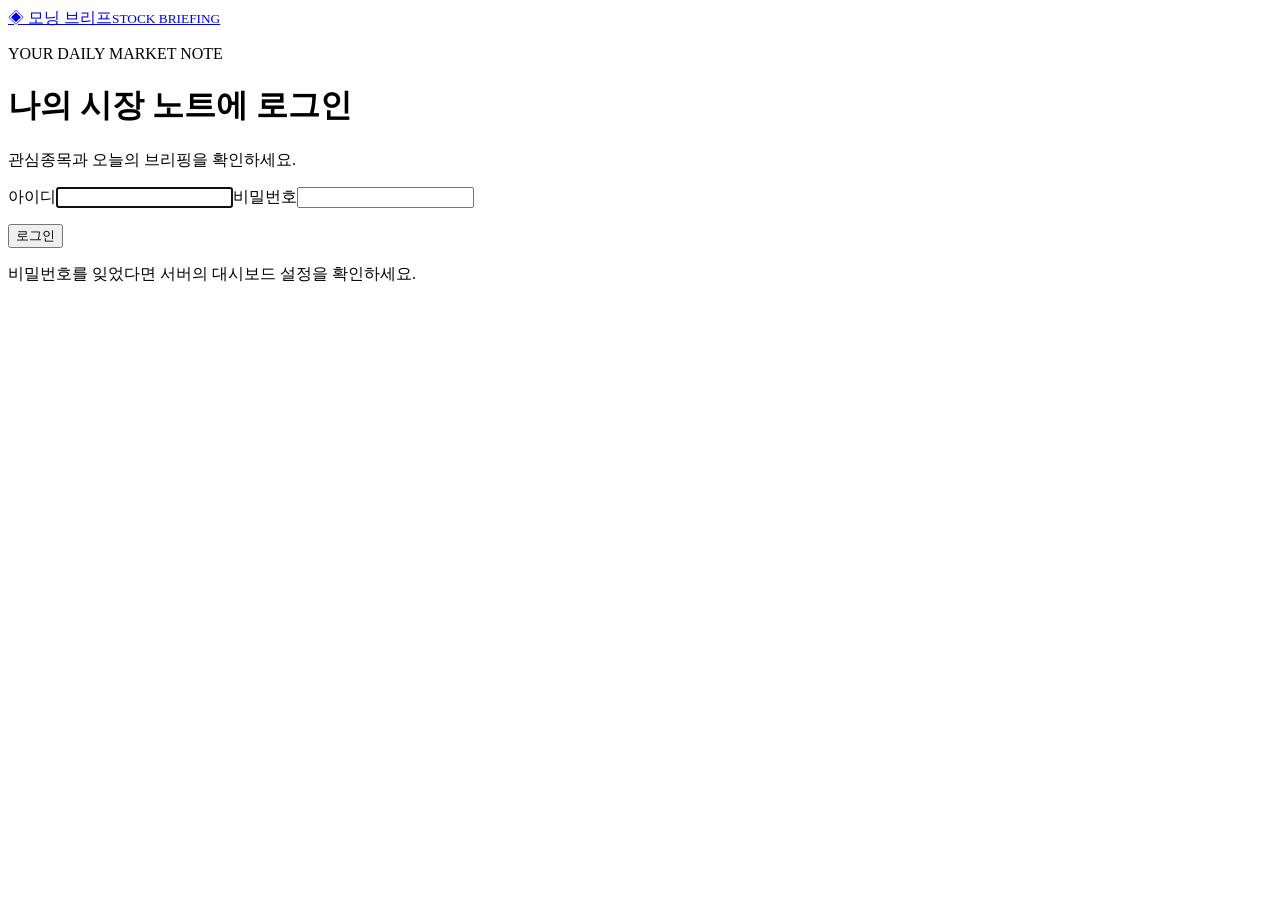
==== app/web/login.html @ 3274eb9e "feat: replace dashboard basic auth with login page" ====
<!doctype html>
<html lang="ko"><head><meta charset="utf-8"><meta name="viewport" content="width=device-width,initial-scale=1"><title>로그인 · 모닝 브리프</title><link rel="stylesheet" href="/stock-briefing/assets/dashboard.css"><script defer src="/stock-briefing/assets/login.js"></script></head>
<body class="login-page"><main class="card login-card"><a class="brand" href="/stock-briefing/">◈ <span>모닝 브리프<small>STOCK BRIEFING</small></span></a><p class="eyebrow">YOUR DAILY MARKET NOTE</p><h1>나의 시장 노트에 로그인</h1><p class="muted">관심종목과 오늘의 브리핑을 확인하세요.</p><form id="login-form"><label for="username">아이디</label><input id="username" name="username" autocomplete="username" maxlength="256" required autofocus><label for="password">비밀번호</label><input id="password" name="password" type="password" autocomplete="current-password" maxlength="1024" required><p id="login-message" role="status" aria-live="polite"></p><button class="primary" type="submit">로그인</button></form><p class="muted">비밀번호를 잊었다면 서버의 대시보드 설정을 확인하세요.</p></main></body></html>
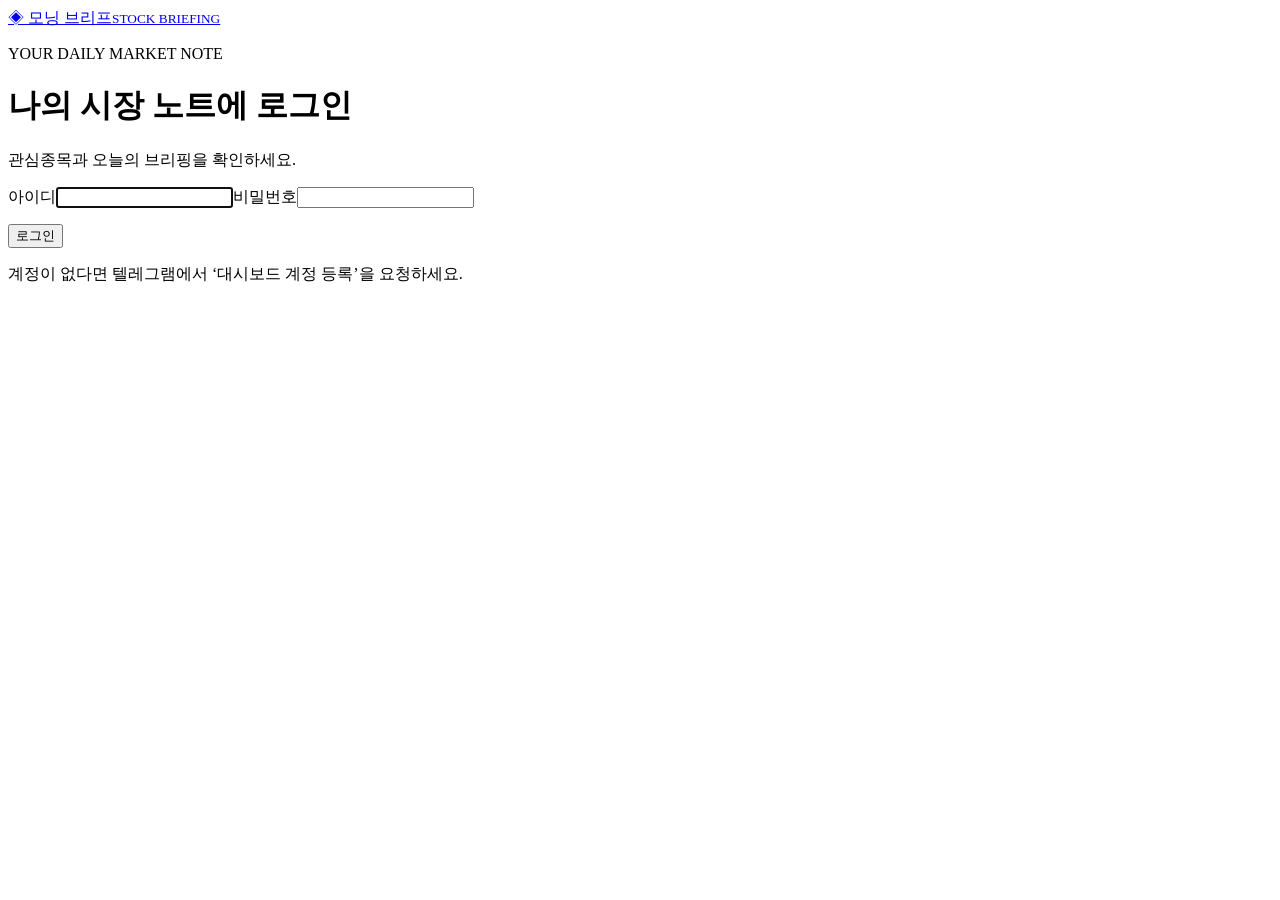
==== commit 9e0b4143: "Update dashboard login registration guidance" ====
--- a/app/web/login.html
+++ b/app/web/login.html
@@ -1,3 +1,3 @@
 <!doctype html>
 <html lang="ko"><head><meta charset="utf-8"><meta name="viewport" content="width=device-width,initial-scale=1"><title>로그인 · 모닝 브리프</title><link rel="stylesheet" href="/stock-briefing/assets/dashboard.css"><script defer src="/stock-briefing/assets/login.js"></script></head>
-<body class="login-page"><main class="card login-card"><a class="brand" href="/stock-briefing/">◈ <span>모닝 브리프<small>STOCK BRIEFING</small></span></a><p class="eyebrow">YOUR DAILY MARKET NOTE</p><h1>나의 시장 노트에 로그인</h1><p class="muted">관심종목과 오늘의 브리핑을 확인하세요.</p><form id="login-form"><label for="username">아이디</label><input id="username" name="username" autocomplete="username" maxlength="256" required autofocus><label for="password">비밀번호</label><input id="password" name="password" type="password" autocomplete="current-password" maxlength="1024" required><p id="login-message" role="status" aria-live="polite"></p><button class="primary" type="submit">로그인</button></form><p class="muted">비밀번호를 잊었다면 서버의 대시보드 설정을 확인하세요.</p></main></body></html>
+<body class="login-page"><main class="card login-card"><a class="brand" href="/stock-briefing/">◈ <span>모닝 브리프<small>STOCK BRIEFING</small></span></a><p class="eyebrow">YOUR DAILY MARKET NOTE</p><h1>나의 시장 노트에 로그인</h1><p class="muted">관심종목과 오늘의 브리핑을 확인하세요.</p><form id="login-form"><label for="username">아이디</label><input id="username" name="username" autocomplete="username" maxlength="256" required autofocus><label for="password">비밀번호</label><input id="password" name="password" type="password" autocomplete="current-password" maxlength="1024" required><p id="login-message" role="status" aria-live="polite"></p><button class="primary" type="submit">로그인</button></form><p class="muted">계정이 없다면 텔레그램에서 ‘대시보드 계정 등록’을 요청하세요.</p></main></body></html>
